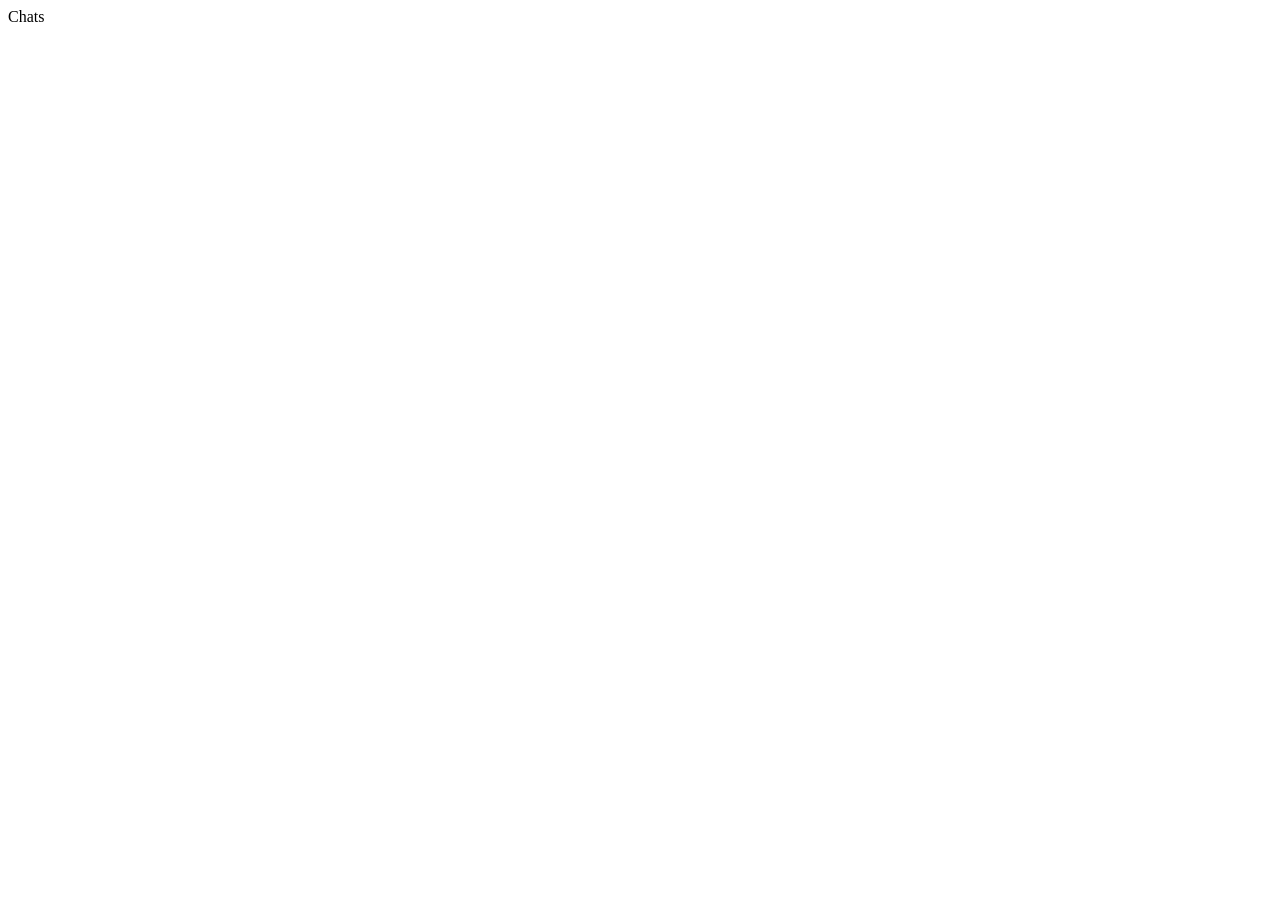
==== agentes.html @ 7f830a35 "Create agentes.html" ====
<!DOCTYPE html>
<html lang="pt-br">
<head>
    <meta charset="UTF-8">
    <meta name="viewport" content="width=device-width, initial-scale=1.0">
    <link rel="stylesheet" href="css/"
    <title>Chats</title>
</head>
<body>
    
</body>
</html>
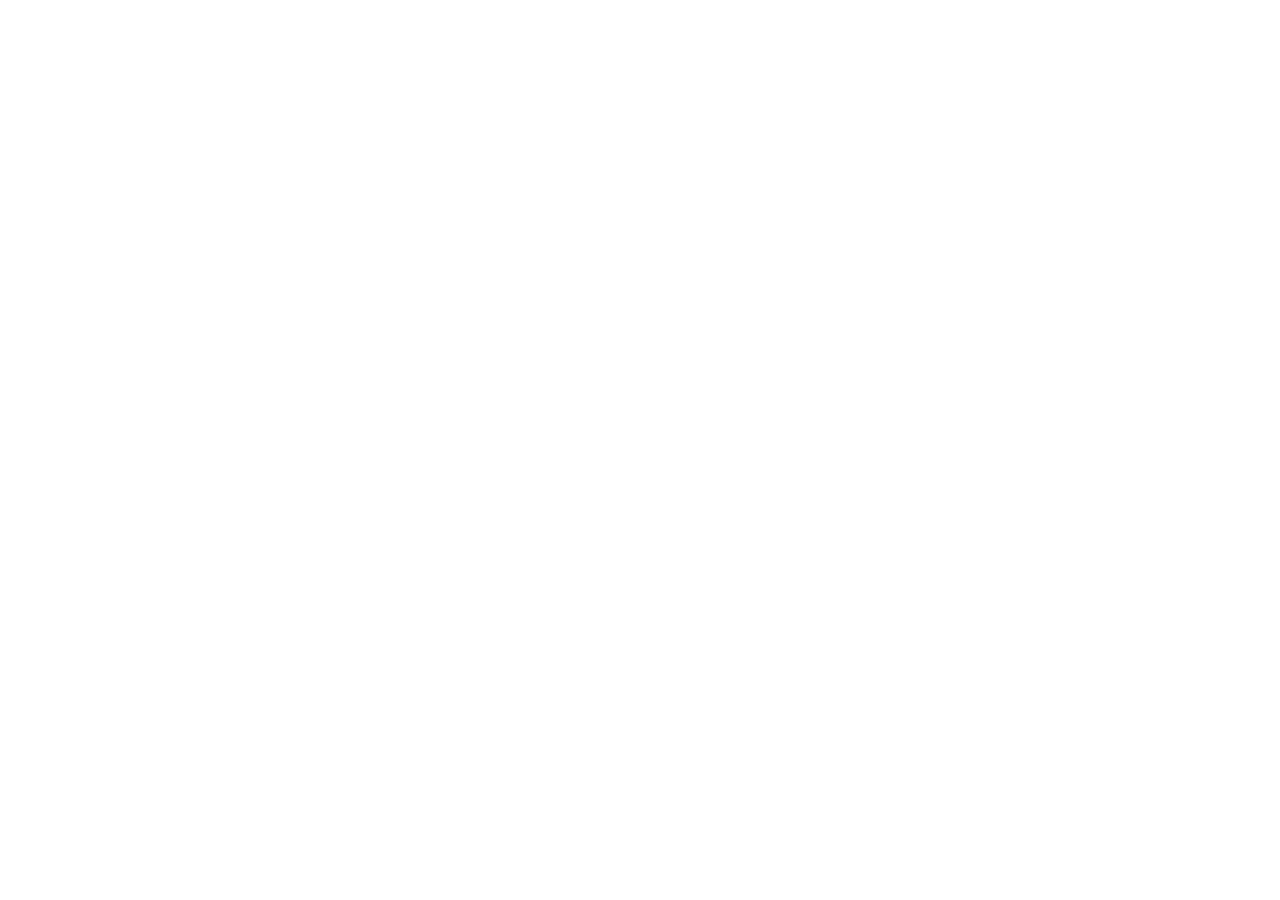
==== commit 20036c11: "w" ====
--- a/agentes.html
+++ b/agentes.html
@@ -3,7 +3,7 @@
 <head>
     <meta charset="UTF-8">
     <meta name="viewport" content="width=device-width, initial-scale=1.0">
-    <link rel="stylesheet" href="css/"
+    <link rel="stylesheet" href="css/style_chat.css">
     <title>Chats</title>
 </head>
 <body>
